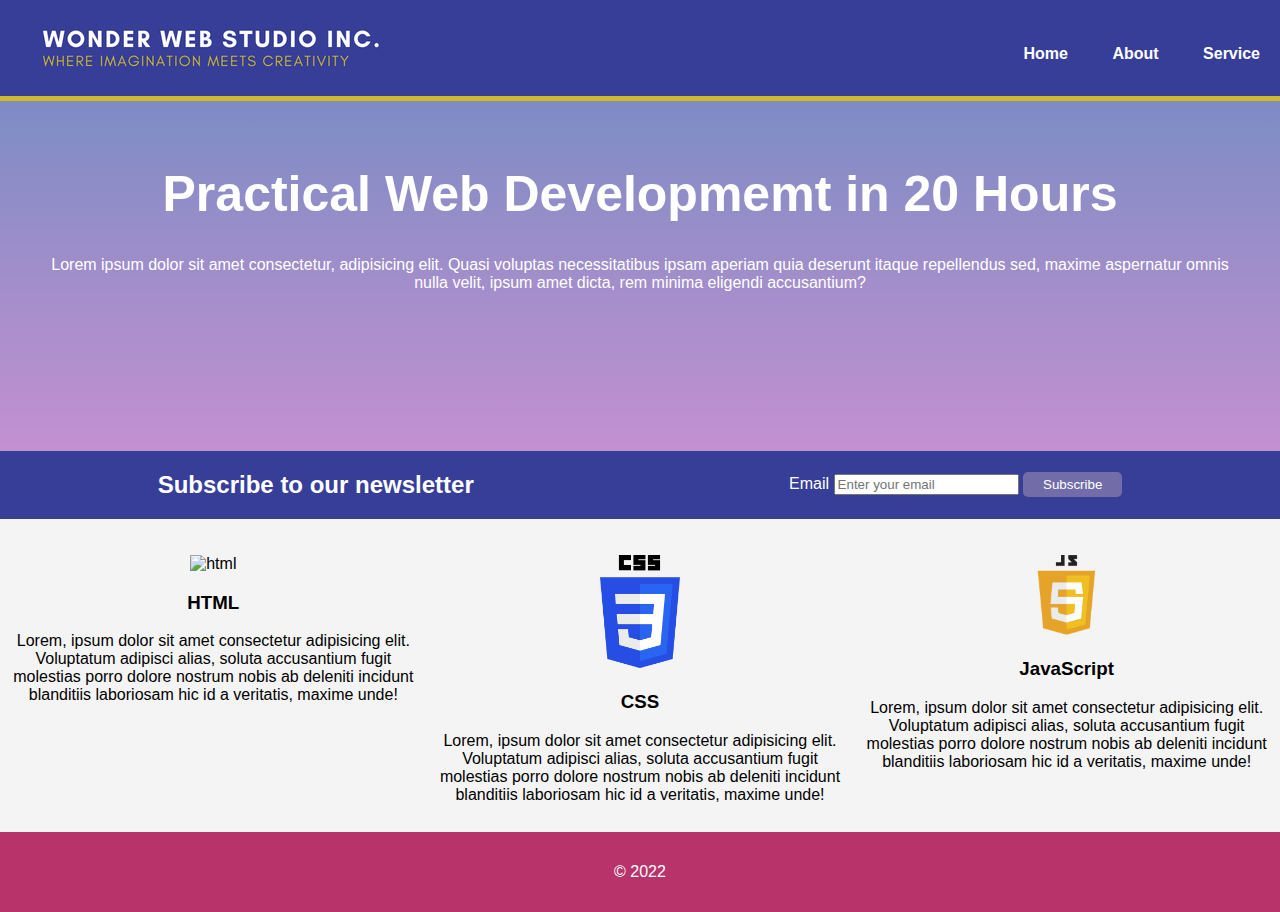
==== index.html @ 967b08df "Add files via upload" ====
<!DOCTYPE html>
<html lang="en">
<head>
    <meta charset="UTF-8">
    <meta http-equiv="X-UA-Compatible" content="auto">
    <meta name="viewport" content="width=device-width, initial-scale=1.0">
    <title>Home - Wonder Web Studio Inc. </title>
    <link rel="stylesheet" href="style.css">
    <link rel="icon" type="image/x-icon" href="w__2_-removebg-preview.png">
</head>
<script>
alert("Welcome to the Wonder Web Studio, where imagination meets creativity")
</script>

<body>
    <header>
        <div class="container">
           <div id="branding">
            <a href="index.html"><span class="logo"><img src="Wonder Web Studio Inc. (5).png" alt="Logo"></span></a>
           </div> 

           <!--Adding Navigations -->
           <nav>
           
            <ul>
                <li><a href="/">Home</a></li>
                <li><a href="about.html">About</a></li>
                <li><a href="service.html">Service</a></li>
            </ul>
           </nav>     
        </div>
    </header>

    <main>

        


        <section id="hero">
            <div class="hero-container">
                <h1>Practical Web Developmemt in 20 Hours</h1> 
                <p>
                    Lorem ipsum dolor sit amet consectetur, adipisicing elit.
                     Quasi voluptas necessitatibus ipsam aperiam quia deserunt itaque
                      repellendus sed, maxime aspernatur omnis nulla velit, ipsum amet
                    dicta, rem minima eligendi accusantium?
                </p>
            </div>
           
        </section>

        <section id="newsletter">
            <div class="newsletter-container">
                <h2>Subscribe to our newsletter</h2>
                <form action="subscribe">
                    <label for="label">Email</label>
                    <input type="email" value="" placeholder="Enter your email">
                    <input type="submit" value="Subscribe">
                </form>
            </div>
        </section>

        <section id="image-boxes">
            <div class="image-boxes-container">
            
            <div class="box">
            <img src="https://upload.wikimedia.org/wikipedia/commons/thumb/6/61/HTML5_logo_and_wordmark.svg/1200px-HTML5_logo_and_wordmark.svg.png" alt="html">
            <h3>HTML</h3>
            <p>
                Lorem, ipsum dolor sit amet consectetur adipisicing elit.
                 Voluptatum adipisci alias, soluta accusantium 
                 fugit molestias porro dolore nostrum nobis ab deleniti
                  incidunt blanditiis laboriosam hic id a veritatis, maxime unde!
            </p>
            </div>

            <div class="box">
            <img src="CSS3_logo.png" alt="css-logo">
            <h3>CSS</h3>
            <p>
                Lorem, ipsum dolor sit amet consectetur adipisicing elit.
                 Voluptatum adipisci alias, soluta accusantium 
                 fugit molestias porro dolore nostrum nobis ab deleniti
                  incidunt blanditiis laboriosam hic id a veritatis, maxime unde!
            </p>
            </div>

            <div class="box">
            <img src="javascript.png" alt="javascript">
            <h3>JavaScript</h3>
            <p>
                Lorem, ipsum dolor sit amet consectetur adipisicing elit.
                 Voluptatum adipisci alias, soluta accusantium 
                 fugit molestias porro dolore nostrum nobis ab deleniti
                  incidunt blanditiis laboriosam hic id a veritatis, maxime unde!
            </p>
            </div>

        </div>
        </section>
    </main>

    <footer>
        <p> &copy; 2022</p>
    </footer>

</body>
</html>
---- style.css ----
body{
    background-color: #f4f4f4;
    font-family: Arial, Helvetica, sans-serif;
    margin: 0;
    padding: 0;
}

/*Header Styling  */
header{
    background-color: #373e98;
    /* background-color: #726DA8; */
    color: white;
    min-height: 80px;
    border-bottom: 5px solid #ceb92c;
    /* border-bottom: 5px solid #b8336a; */
}

header .container{
    display: flex;
    justify-content: space-between;
    align-items: center;
    padding-top: 12px;
}

header ul{
    list-style-type: none;
}

header li{
    display: inline;
    padding: 20px;
    font-weight: bold;
}

header li a{
    color: white;
    text-decoration: none;
}

header li a:hover{
    color: #ceb92c;
    /* color: #b8336a; */
    cursor: pointer;
}

#branding a{
    text-decoration: none;
    color: white;
}

#branding .logo{
    font-size: 36px;
    font-weight: bold;
    /* color: #b8336a; */
    color: white;
    margin-left: 40px;
}

/* Hero Styling */
#hero{
    background: linear-gradient(to bottom, #7D8CC4,#C490D1 );
    min-height: 350px;
    text-align: center;
}

.hero-container{
    padding: 30px 50px;
}

.hero-container h1{
    color: #ffffff;
    font-size: 50px;
}

.hero-container p{
    color: white;
}

/* Subscribe section styling */

#newsletter{
    background-color: #373e98;
}

.newsletter-container{
    display: flex;
    justify-content: space-around;
    align-items: center;
}

.newsletter-container h2{
    color: #FFFFFF;
}

.newsletter-container label{
    color: white;
}

.newsletter-container .email-input{
    outline: none;
}

/* Input Buttons Styling */
input[type=submit]{
    background-color: #726DA8;
    border: none;
    color: #ffffff;
    padding: 5px 20px;
    border-radius: 5px;
}

input[type=submit]:hover{
    background-color: #A0D2DB;
    color: white;
    cursor: pointer;
}

/* Image boxes styling */
#image-boxes{
    padding-top: 24px;
}

.image-boxes-container{
    display: flex;
    justify-content: space-around;
    /* background-color: red; */
}

.image-boxes-container .box{
    text-align: center;
    padding: 12px;
}

.box img{
    width: 20%;
}

/* Footer styling */
footer{
    background-color: #b8336a;
    text-align: center;
    color: white;
    padding: 15px;
}

/* About section styling */
#about-section{
    padding: 12px 0 12px 0;
}

.about-section-container{
    display: flex;
    justify-content: space-around;
}

.main-content{
    width: 60%;
}

.aside-content{
    width: 30%;
}

.about-background{
    background-color: #7D8CC4;
    padding: 12px;
    color: white;
}

/* Service styling */

#service-section{

}

.service-section-container{
    display: flex;
    justify-content: space-around;
}

.service-content{
    width: 60%;
}

.aside-form{
    width: 30%;
    height: 360px;
    background-color: #7D8CC4;
    margin-top: 20px;
    padding: 20px;

}

.aside-form form{
    margin-bottom: 20px;
}

.service-box{
    /* border: 1px solid black; */
    box-shadow: 2px 2px 5px #ccc;
    background-color: #C490D1;
    margin-bottom: 12px;
    padding: 12px;
}

.aside-form .input-group{
    margin-bottom: 8px;
}

.input-group > .input{
    outline: none;
}

@media (max-width: 768px) {

    header li{
        padding: 0;
        margin-left: 12px;
        margin-right: 6px;
    }

    .newsletter-container{
        display: flex;
        flex-direction: column;
        padding-bottom: 20px;
    }

    .image-boxes-container{
        display: flex;
        flex-direction: column;   
    }

    .about-section-container{
        display: flex;
        flex-direction: column;
    }

    .main-content{
        width: 100%;
        margin: 0 20px;
       
    }

    .aside-content{
        width: 100%;
        margin: 0 auto;
    }

    .service-section-container{
        display: flex;
        flex-direction: column;
    }

    .service-content{
        width: 100%;
    }

    .aside-form{
        width: 100%;
        margin-top: 0px;
    
    }

}
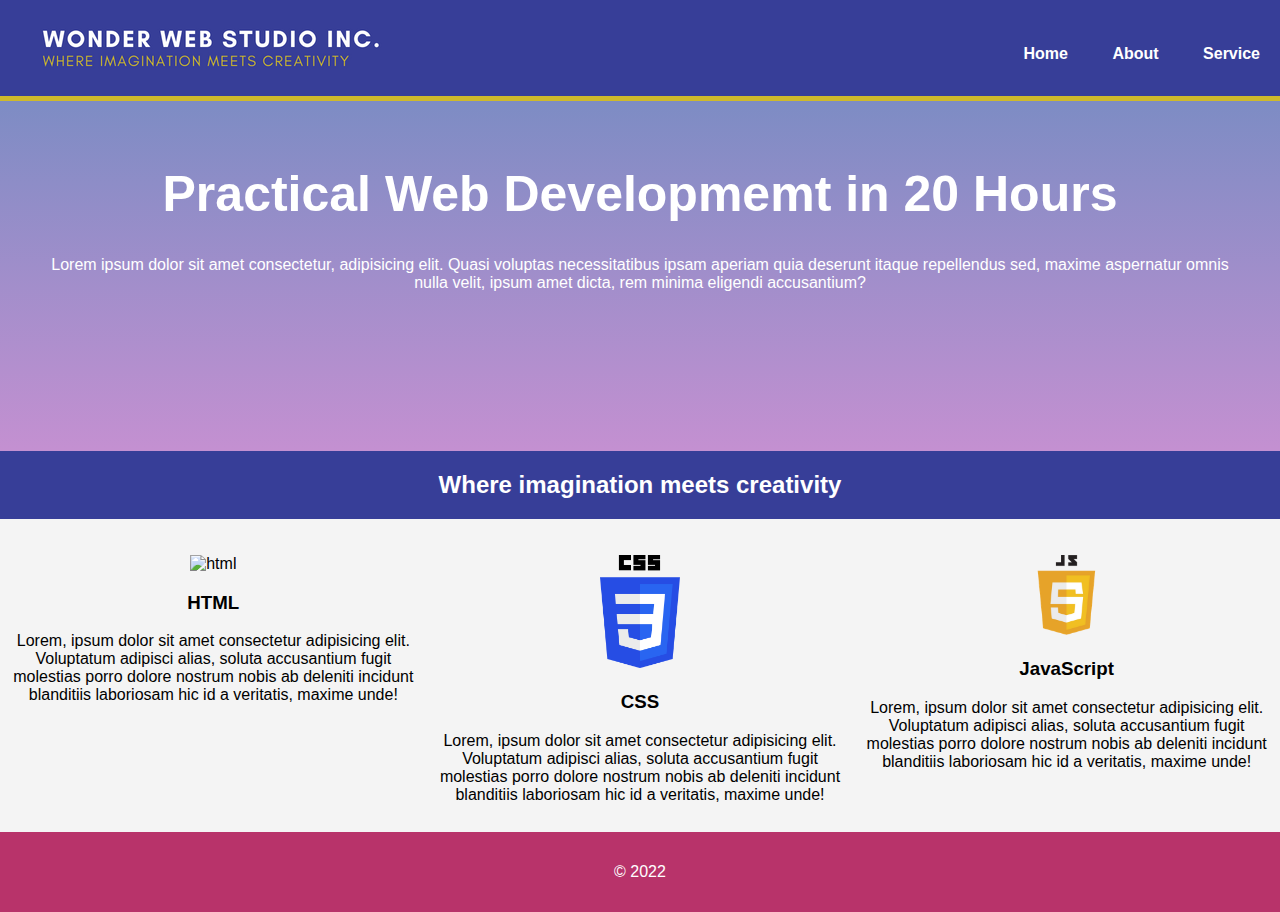
==== commit cc59b3fe: "Update index.html" ====
--- a/index.html
+++ b/index.html
@@ -51,12 +51,7 @@
 
         <section id="newsletter">
             <div class="newsletter-container">
-                <h2>Subscribe to our newsletter</h2>
-                <form action="subscribe">
-                    <label for="label">Email</label>
-                    <input type="email" value="" placeholder="Enter your email">
-                    <input type="submit" value="Subscribe">
-                </form>
+                <h2>Where imagination meets creativity</h2>
             </div>
         </section>
 
